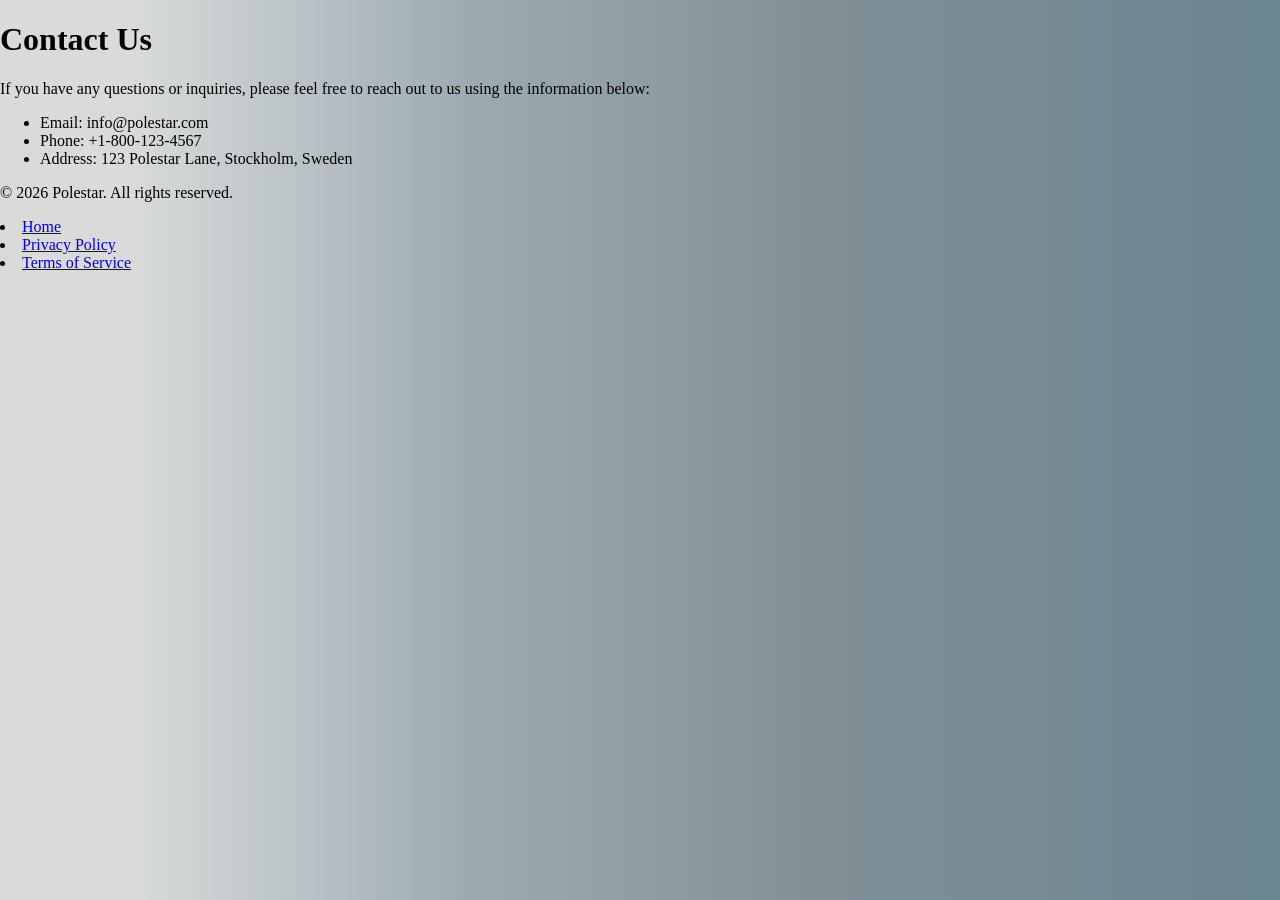
==== contact.html @ ff9acb23 "Polestar 6 oefening" ====
<!DOCTYPE html>
<html lang="en">
<head>
    <meta charset="UTF-8">
    <meta name="viewport" content="width=device-width, initial-scale=1.0">
    <title>Contact Us</title>
    <link rel="stylesheet" href="styles.css">
</head>
<body>
    <h1>Contact Us</h1>
    <p>If you have any questions or inquiries, please feel free to reach out to us using the information below:</p>
    <ul>
        <li>Email: info@polestar.com</li>
        <li>Phone: +1-800-123-4567</li>
        <li>Address: 123 Polestar Lane, Stockholm, Sweden</li>
    </ul>
    <footer>
        <section class="footer-content">
            <p>&copy; 2026 Polestar. All rights reserved.</p>
            <nav>
                <li><a href="index.html">Home</a></li>
                <li><a href="privacy_policy.html">Privacy Policy</a></li>
                <li><a href="terms_of_service.html">Terms of Service</a></li>
            </nav>
        </section>
</body>
</html>
---- styles.css ----
body {
        margin: 0;
        padding: 0;
        background: #d9dbdb;
        background: linear-gradient(90deg, rgba(217, 219, 219, 1) 10%, rgba(157, 172, 179, 1) 36%, rgba(129, 143, 150, 1) 64%, rgba(106, 134, 145, 1) 100%);
}
        .banner {
            display: flex;
            flex-direction: row;
            flex-wrap: nowrap;
          /* Keep the logo and links in separate child elements; this places
         the first child at the left and the last child at the right. */
            justify-content: space-between;
            align-items: center;
            gap: 10px;
}
.mainnav {
            display: flex;
            flex-direction: row;
            flex-wrap: nowrap;
            justify-content: flex-end;
            align-items: center;
            gap: 15px;
            margin-right: 20px;
}
label {
            display: block;
            font-size: 10px;
            
}
section.inner {
            background-color: #f6a21a;
            padding: 23px;
            margin-top: 21px;
            margin-bottom: 15px;
            border-radius: 12px;
            color: white;
            width: 300px;
}
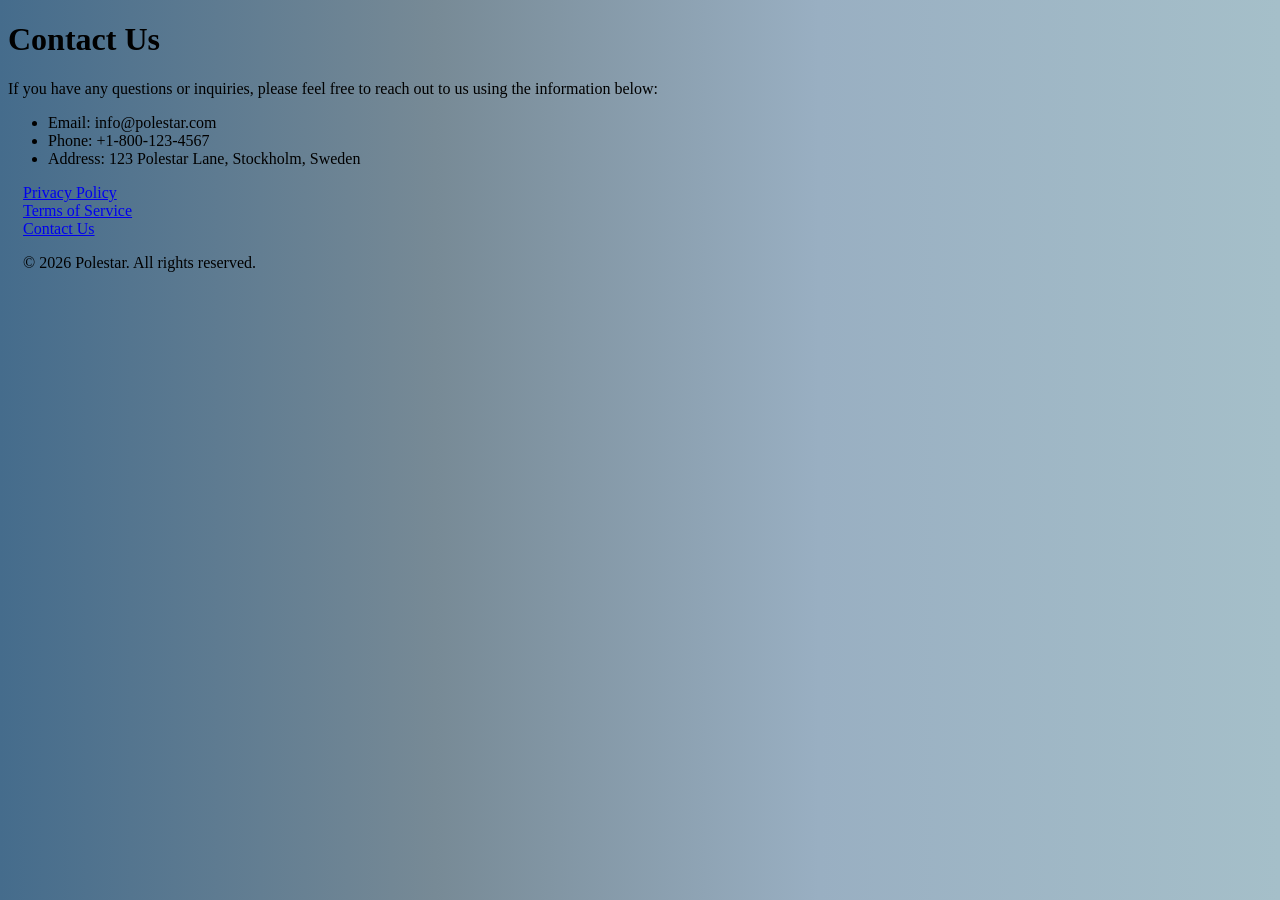
==== commit 19f701b7: "Cleanup" ====
--- a/contact.html
+++ b/contact.html
@@ -15,13 +15,14 @@
         <li>Address: 123 Polestar Lane, Stockholm, Sweden</li>
     </ul>
     <footer>
-        <section class="footer-content">
-            <p>&copy; 2026 Polestar. All rights reserved.</p>
-            <nav>
-                <li><a href="index.html">Home</a></li>
-                <li><a href="privacy_policy.html">Privacy Policy</a></li>
-                <li><a href="terms_of_service.html">Terms of Service</a></li>
+        <section class="footer">
+            <nav class="footernav">
+                    <a href="privacy_policy.html">Privacy Policy</a>
+                    <a href="terms_of_service.html">Terms of Service</a>
+                    <a href="contact.html">Contact Us</a>
+                    <p>&copy; 2026 Polestar. All rights reserved.</p>
             </nav>
         </section>
+    </footer>
 </body>
 </html>
--- a/styles.css
+++ b/styles.css
@@ -1,19 +1,12 @@
-
 body {
-        margin: 0;
-        padding: 0;
-        background: #d9dbdb;
-        background: linear-gradient(90deg, rgba(217, 219, 219, 1) 10%, rgba(157, 172, 179, 1) 36%, rgba(129, 143, 150, 1) 64%, rgba(106, 134, 145, 1) 100%);
+background: #456C8C;
+background: linear-gradient(90deg,rgba(69, 108, 140, 1) 0%, rgba(119, 138, 150, 1) 34%, rgba(153, 175, 194, 1) 64%, rgba(165, 191, 201, 1) 100%);
 }
-        .banner {
-            display: flex;
-            flex-direction: row;
-            flex-wrap: nowrap;
-          /* Keep the logo and links in separate child elements; this places
-         the first child at the left and the last child at the right. */
-            justify-content: space-between;
-            align-items: center;
-            gap: 10px;
+header{
+        display: flex;
+        align-items: flex-start;
+        justify-content: space-between;
+        padding: 10px 20px;
 }
 .mainnav {
             display: flex;
@@ -23,18 +16,62 @@
             align-items: center;
             gap: 15px;
             margin-right: 20px;
+            margin-left: auto;
 }
 label {
-            display: block;
-            font-size: 10px;
+            display: flex;
+            font-size: 16px;
+            align-items: center;
+            color:azure;
             
 }
-section.inner {
-            background-color: #f6a21a;
-            padding: 23px;
-            margin-top: 21px;
-            margin-bottom: 15px;
-            border-radius: 12px;
-            color: white;
-            width: 300px;
+.inner {
+    display: flex;
+    flex-direction: row;
+    justify-content: space-between;
+    align-items: flex-start;
+    margin: 20px 20px 0 20px;
+    border-radius: 14px;
+}
+#name {
+    margin-bottom: 10px;
+    padding: initial;
+}
+#email {
+    margin-bottom: 10px;
+    padding: initial;
+
+}
+.car{
+    margin: 50px 0px 0px -520px;
+}
+.form {
+    display: flex;
+    flex-direction: column;
+    flex-wrap: wrap;
+    justify-content: space-evenly;
+    align-items: flex-start;
+    background-color: #9baab1;
+    border-radius: 14px;
+    padding: 15px 50px 50px 40px;
+    margin-left: 500px;
+}
+.title-form {
+    font-size: 24px;
+    font-weight: bold;
+    margin-bottom: 10px;
+    justify-content: center;
+}
+
+.footer{
+        display: flex;
+        flex-direction: row;
+        justify-content: space-between;
+       margin-right: 15px;
+}
+.footernav {
+        display: flex;
+        flex-direction:column;
+        justify-content: flex-end;
+        padding: 0 15px 0 15px;
 }
